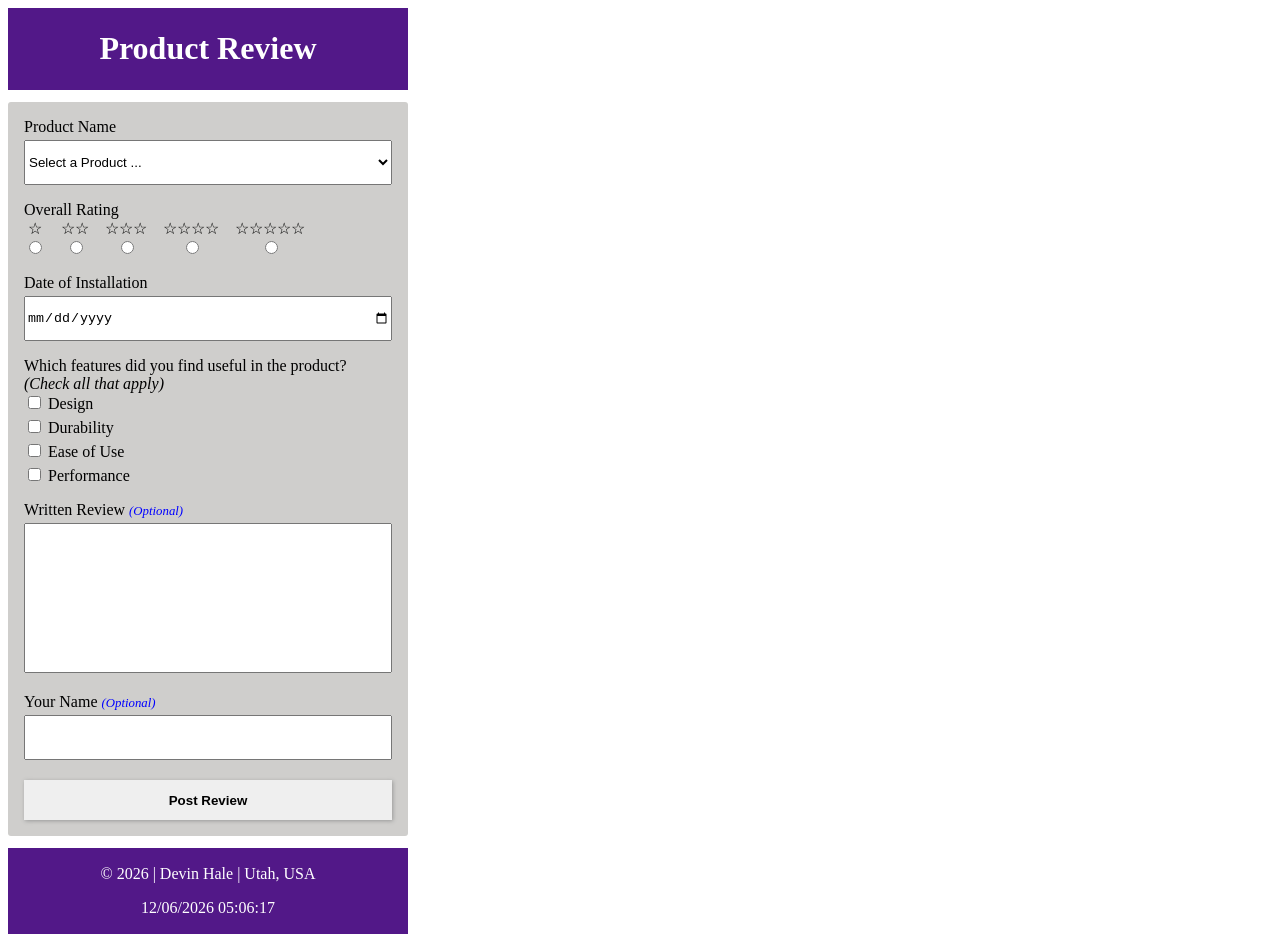
==== form.html @ 0483d6cd "File shifting" ====
<!DOCTYPE html>
<html lang="en">
<head>
    <meta charset="UTF-8">
    <meta name="viewport" content="width=device-width, initial-scale=1.0">
    <title>Product Review Form</title>
    <meta name="description" content="Simple webpage exploring forms, submitting results, and counting how many times a page loads">
    <meta name="author" content="Devin Hale">
    <script src="scripts/form.js" defer></script>
    <link rel="stylesheet" href="styles/form.css">
</head>
<body>
    <header>
        <h1>Product Review</h1>
    </header>
    <main>
        <form action="review.html" method="get" class="pr1">
            <div>
                <label for="productName">Product Name</label>
                <select name="productName" id="productName" required>
                    <option value="" disabled selected>Select a Product ...</option>
                </select>
            </div>

            <div id="overall-rating">
                <span>Overall Rating</span>
                <label><input type="radio" name="rating" value="1Star" id="rating-1">&star;</label>
                <label><input type="radio" name="rating" value="2Star" id="rating-2">&star;&star;</label>
                <label><input type="radio" name="rating" value="3Star" id="rating-3">&star;&star;&star;</label>
                <label><input type="radio" name="rating" value="4Star" id="rating-4">&star;&star;&star;&star;</label>
                <label><input type="radio" name="rating" value="5Star" id="rating-5">&star;&star;&star;&star;&star;</label>
            </div>

            <div>
                <label for="complete-date">Date of Installation</label>
                <input type="date" name="complete-date" id="complete-date" required>
            </div>

            <div>Which features did you find useful in the product?<br><span class="italics">(Check all that apply)</span>
                <label><input type="checkbox" id="design" name="design" value="yes"> Design</label>
                <label><input type="checkbox" id="durability" name="durability" value="yes"> Durability</label>
                <label><input type="checkbox" id="ease-of-use" name="ease-of-use" value="yes"> Ease of Use</label>
                <label><input type="checkbox" id="performance" name="performance" value="yes"> Performance</label>
            </div>
            
            <div>
                <label for="review">Written Review <span class="optional">(Optional)</span></label>
                <textarea name="review" id="review"></textarea>
            </div>

            <div>
                <label for="userName">Your Name <span class="optional">(Optional)</span></label>
                <textarea name="userName" id="userName"></textarea>
            </div>

            <input type="submit" value="Post Review">
        </form>
    </main>
    <footer>
        <p>&copy; <span id="currentyear"></span> | Devin Hale | Utah, USA</p>
        <p id="lastModified"></p>
    </footer>
</body>
</html>
---- styles/form.css ----
* {
    box-sizing: border-box;
}

header,
footer {
    background-color: rgb(82, 24, 136);
    color: #fff;
    padding: 1px;
    text-align: center;
}

body {
    font-size: 16px;
    width: 400px;
}

/*---------- FORM STYLING ----------*/
.pr1 {
    background-color: rgb(207, 206, 204);
    padding: 1rem;
    border-radius: 3px;
    margin: .75rem 0;
}

.pr1 > div {
    margin-bottom: 1rem;
}

.pr1 > div > label {
    display: block;
    margin-bottom: 0.25rem;
} 

.pr1 label {
    display: block;
}

.pr1 #overall-rating {
    display: flex;
    flex-wrap: wrap;
    row-gap: 0;
    column-gap: 1rem;
}

.pr1 #overall-rating > span {
    flex-basis: 100%;
}

.pr1 #overall-rating label {
    display: flex;
    flex-direction: column-reverse;
    align-items: center;
}

.pr1 input[type="date"],
.pr1 textarea,
.pr1 select {
    width: 100%;
    min-height: 45px;
}

.pr1 textarea {
    resize: none;
}

.italics {
    font-style: italic;
}

.optional {
    color: blue;
    font-size: .8rem;
    font-style: italic;
}

.pr1 #review {
    height: 150px;
}

.pr1 input[type="submit"] {
    border: none;
    font-weight: bold;
    padding: .8rem;
    width: 100%;
    box-shadow: 1px 1px 4px #999;
}
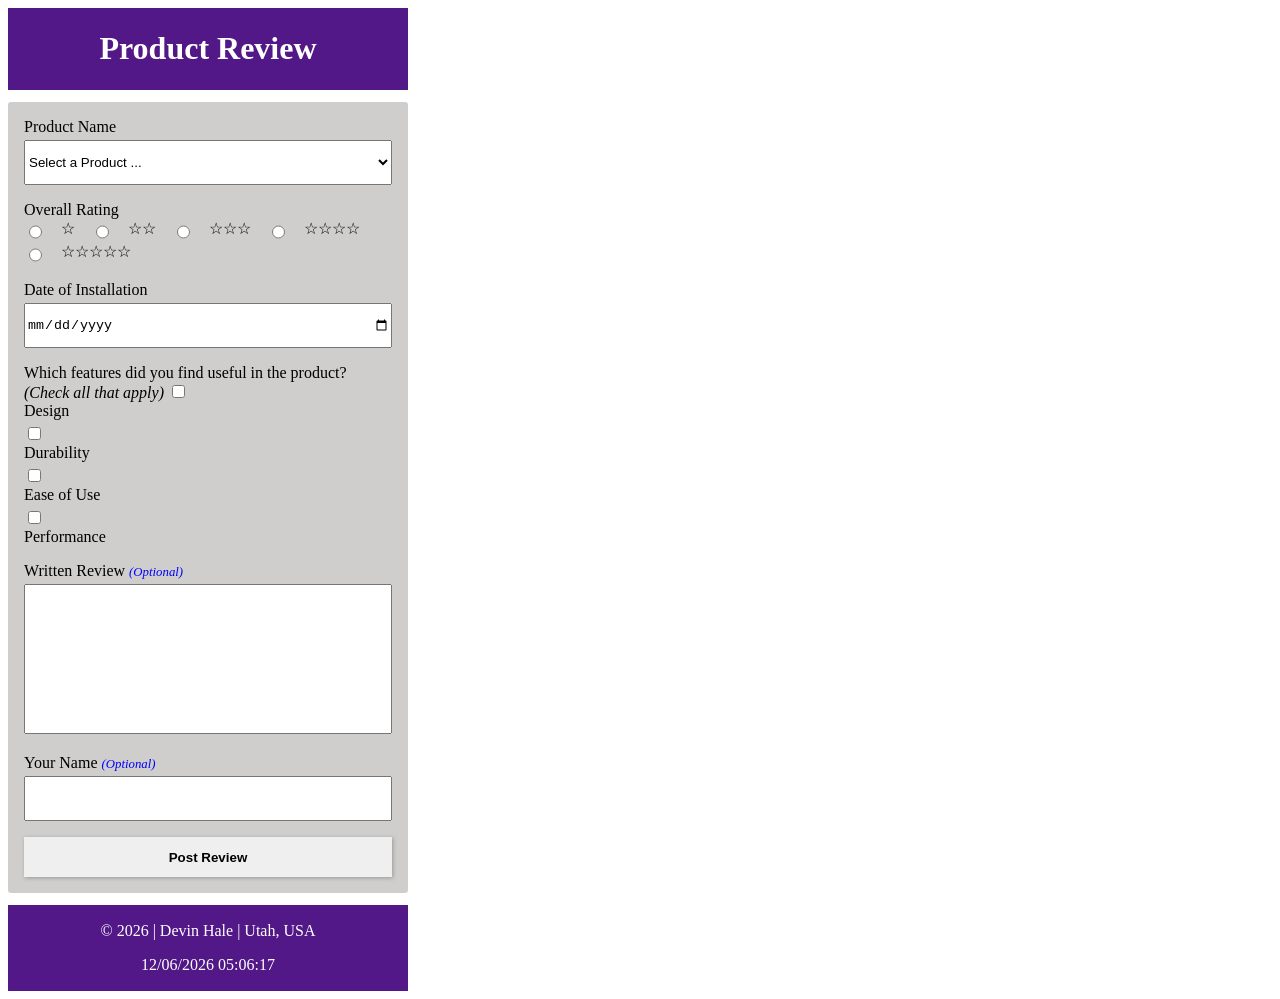
==== commit 22539623: "W05 ver 1.2" ====
--- a/form.html
+++ b/form.html
@@ -24,11 +24,20 @@
 
             <div id="overall-rating">
                 <span>Overall Rating</span>
-                <label><input type="radio" name="rating" value="1Star" id="rating-1">&star;</label>
-                <label><input type="radio" name="rating" value="2Star" id="rating-2">&star;&star;</label>
-                <label><input type="radio" name="rating" value="3Star" id="rating-3">&star;&star;&star;</label>
-                <label><input type="radio" name="rating" value="4Star" id="rating-4">&star;&star;&star;&star;</label>
-                <label><input type="radio" name="rating" value="5Star" id="rating-5">&star;&star;&star;&star;&star;</label>
+                <input type="radio" name="rating" value="1Star" id="rating-1" required>
+                <label for="rating-1">&star;</label>
+                
+                <input type="radio" name="rating" value="2Star" id="rating-2" required>
+                <label for="rating-2">&star;&star;</label>
+                
+                <input type="radio" name="rating" value="3Star" id="rating-3" required>
+                <label for="rating-3">&star;&star;&star;</label>
+                
+                <input type="radio" name="rating" value="4Star" id="rating-4" required>
+                <label for="rating-4">&star;&star;&star;&star;</label>
+                
+                <input type="radio" name="rating" value="5Star" id="rating-5" required>
+                <label for="rating-5">&star;&star;&star;&star;&star;</label>
             </div>
 
             <div>
@@ -37,10 +46,17 @@
             </div>
 
             <div>Which features did you find useful in the product?<br><span class="italics">(Check all that apply)</span>
-                <label><input type="checkbox" id="design" name="design" value="yes"> Design</label>
-                <label><input type="checkbox" id="durability" name="durability" value="yes"> Durability</label>
-                <label><input type="checkbox" id="ease-of-use" name="ease-of-use" value="yes"> Ease of Use</label>
-                <label><input type="checkbox" id="performance" name="performance" value="yes"> Performance</label>
+                <input type="checkbox" id="design" name="design" value="yes">
+                <label for="design">Design</label>
+                
+                <input type="checkbox" id="durability" name="durability" value="yes">
+                <label for="durability">Durability</label>
+                
+                <input type="checkbox" id="ease-of-use" name="ease-of-use" value="yes">
+                <label for="ease-of-use">Ease of Use</label>
+                
+                <input type="checkbox" id="performance" name="performance" value="yes">
+                <label for="performance">Performance</label>
             </div>
             
             <div>
@@ -50,7 +66,7 @@
 
             <div>
                 <label for="userName">Your Name <span class="optional">(Optional)</span></label>
-                <textarea name="userName" id="userName"></textarea>
+                <input type="text" name="userName" id="userName"></input>
             </div>
 
             <input type="submit" value="Post Review">
--- a/styles/form.css
+++ b/styles/form.css
@@ -54,6 +54,7 @@
 }
 
 .pr1 input[type="date"],
+.pr1 input[type="text"],
 .pr1 textarea,
 .pr1 select {
     width: 100%;
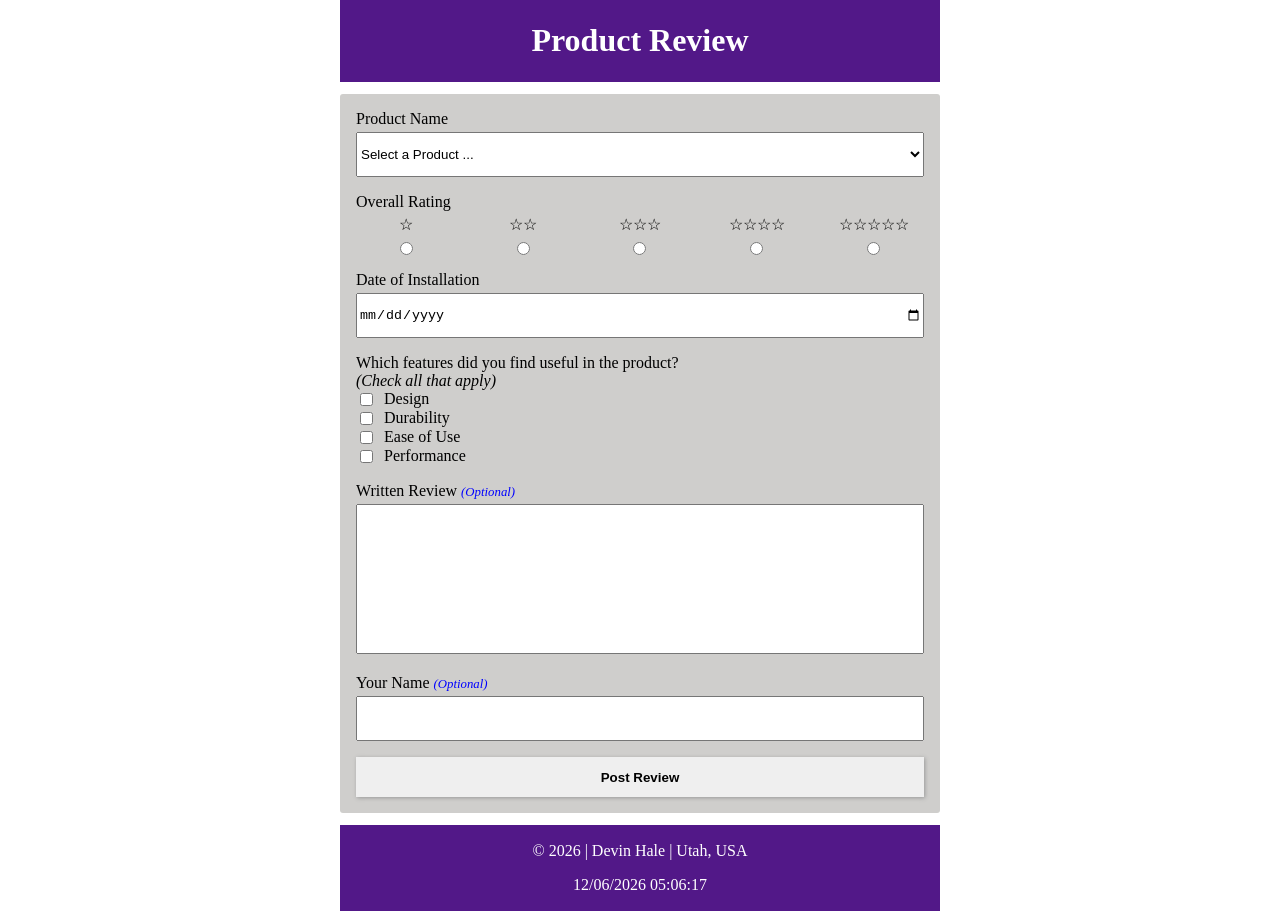
==== commit 7217506c: "W05 ver 1.3" ====
--- a/form.html
+++ b/form.html
@@ -45,18 +45,29 @@
                 <input type="date" name="complete-date" id="complete-date" required>
             </div>
 
-            <div>Which features did you find useful in the product?<br><span class="italics">(Check all that apply)</span>
-                <input type="checkbox" id="design" name="design" value="yes">
-                <label for="design">Design</label>
-                
-                <input type="checkbox" id="durability" name="durability" value="yes">
-                <label for="durability">Durability</label>
-                
-                <input type="checkbox" id="ease-of-use" name="ease-of-use" value="yes">
-                <label for="ease-of-use">Ease of Use</label>
-                
-                <input type="checkbox" id="performance" name="performance" value="yes">
-                <label for="performance">Performance</label>
+            <div id="features">
+                Which features did you find useful in the product?<br>
+                <span class="italics">(Check all that apply)</span>
+            
+                <div>
+                    <input type="checkbox" id="design" name="design" value="yes">
+                    <label for="design">Design</label>
+                </div>
+            
+                <div>
+                    <input type="checkbox" id="durability" name="durability" value="yes">
+                    <label for="durability">Durability</label>
+                </div>
+            
+                <div>
+                    <input type="checkbox" id="ease-of-use" name="ease-of-use" value="yes">
+                    <label for="ease-of-use">Ease of Use</label>
+                </div>
+            
+                <div>
+                    <input type="checkbox" id="performance" name="performance" value="yes">
+                    <label for="performance">Performance</label>
+                </div>
             </div>
             
             <div>
@@ -66,7 +77,7 @@
 
             <div>
                 <label for="userName">Your Name <span class="optional">(Optional)</span></label>
-                <input type="text" name="userName" id="userName"></input>
+                <input type="text" name="userName" id="userName">
             </div>
 
             <input type="submit" value="Post Review">
--- a/styles/form.css
+++ b/styles/form.css
@@ -12,7 +12,19 @@
 
 body {
     font-size: 16px;
-    width: 400px;
+    width: 100%;
+    max-width: 400px;
+    margin: 0 auto;
+}
+
+@media screen and (min-width: 600px) {
+    body {
+        max-width: 600px;
+    }
+
+    .pr1 {
+        padding: 1.5rem;
+    }
 }
 
 /*---------- FORM STYLING ----------*/
@@ -32,33 +44,46 @@
     margin-bottom: 0.25rem;
 } 
 
-.pr1 label {
-    display: block;
-}
-
-.pr1 #overall-rating {
-    display: flex;
-    flex-wrap: wrap;
-    row-gap: 0;
-    column-gap: 1rem;
-}
-
-.pr1 #overall-rating > span {
-    flex-basis: 100%;
-}
-
-.pr1 #overall-rating label {
-    display: flex;
-    flex-direction: column-reverse;
-    align-items: center;
-}
-
 .pr1 input[type="date"],
 .pr1 input[type="text"],
 .pr1 textarea,
 .pr1 select {
     width: 100%;
     min-height: 45px;
+}
+
+.pr1 #overall-rating {
+    display: grid;
+    grid-template-columns: repeat(5, 1fr);
+    row-gap: 0;
+    column-gap: 1rem;
+    text-align: center;
+}
+
+.pr1 #overall-rating>span {
+    grid-column: 1 / -1;
+    text-align: left;
+    margin-bottom: .25rem;
+}
+
+.pr1 #overall-rating label {
+    display: block;
+    grid-row: 2;
+}
+
+.pr1 #overall-rating input {
+    display: block;
+    margin: .25rem auto 0;
+}
+
+.pr1 #features>div {
+    display: flex;
+    align-items: center;
+    gap: .5rem;
+}
+
+.pr1 #features>div label {
+    margin: 0;
 }
 
 .pr1 textarea {
